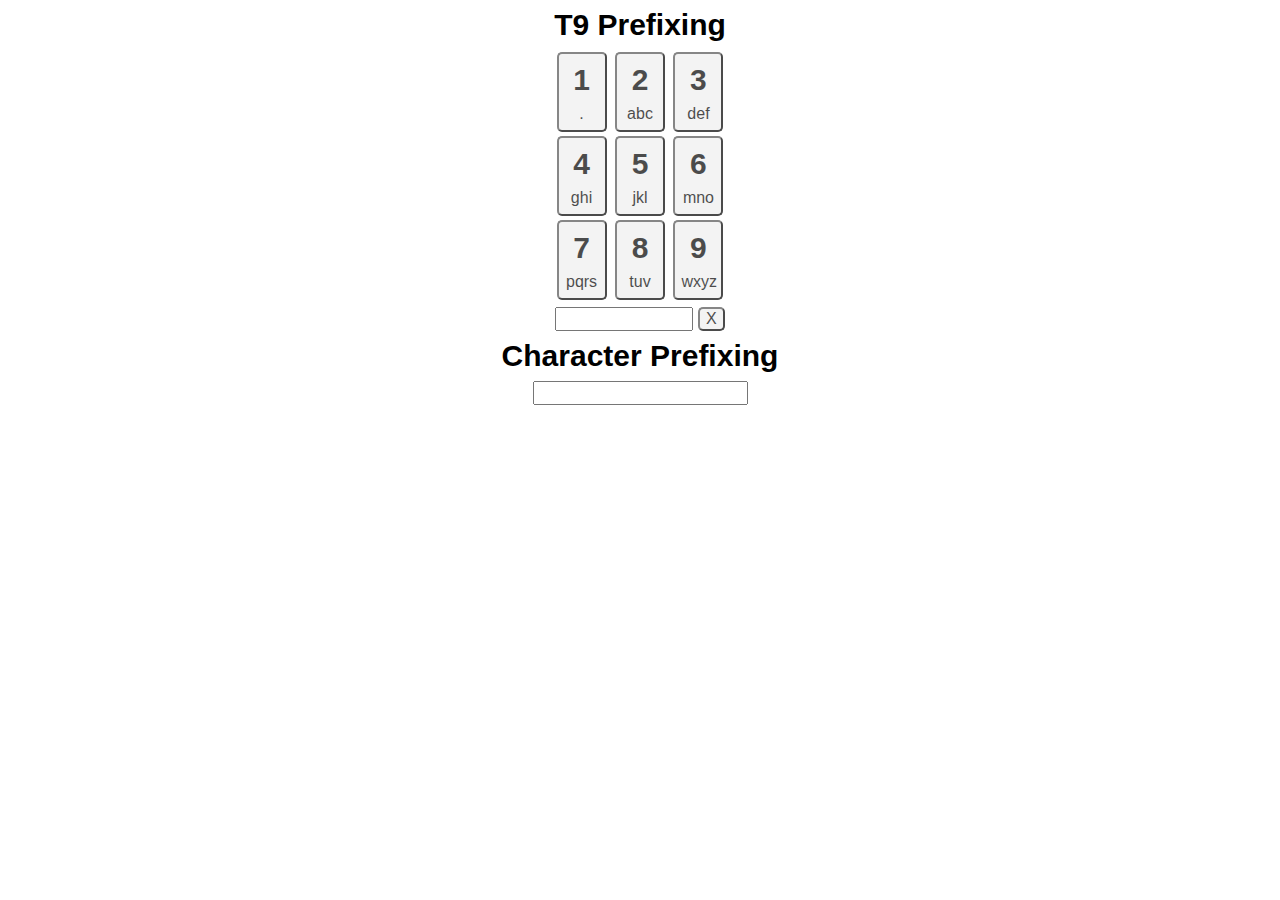
==== demo/index.html @ 4cf20521 "Completed prefixTree with support for T9 and character. Completed demo page." ====
<!DOCTYPE html>
<html>
  <head>
    <meta charset="utf-8">
    <title>Prefix Tree Demo - T9 and Character</title>
    <meta name="viewport" content="width=device-width, initial-scale=1">
    
    <script type="text/javascript" src="js/jquery.js"></script>
    <script type="text/javascript" src="../lib/underscore/underscore.js"></script>
    <script type="text/javascript" src="../lib/dictionary/dictionary.js"></script>
    <script type="text/javascript" src="../sprint-two/src/prefixTree.js"></script>
    <script type="text/javascript" src="js/app.js"></script>
    
    <link rel='stylesheet' href="css/normalize.css">
    <link rel='stylesheet' href="css/styles.css">
  </head>
  <body>
    <div class="container">
      <h1>T9 Prefixing</h1>
      
      <div class="t9">
        <div class="row">
          <button type="button" class="btn phone-btn"><h1>1</h1> .</button>
          <button type="button" class="btn phone-btn"><h1>2</h1> abc</button>
          <button type="button" class="btn phone-btn"><h1>3</h1> def</button>
        </div>
        <div class="row">
          <button type="button" class="btn phone-btn"><h1>4</h1> ghi</button>
          <button type="button" class="btn phone-btn"><h1>5</h1> jkl</button>
          <button type="button" class="btn phone-btn"><h1>6</h1> mno</button>
        </div>
        <div class="row">
          <button type="button" class="btn phone-btn"><h1>7</h1> pqrs</button>
          <button type="button" class="btn phone-btn"><h1>8</h1> tuv</button>
          <button type="button" class="btn phone-btn"><h1>9</h1> wxyz</button>
        </div>
      </div>
      
      <div>
        <input type="text" class="t9-message">
        <button type="button" class="btn delete"><span>X</span></button>
      </div>

      <h1>Character Prefixing</h1>
      <div>
        <input type="text" class="char-message">
      </div>
      <div class="suggestions"></div>
    </div>
  </body>
</html>
---- demo/css/styles.css ----
body {
  width:100%;
}

.container {
  width: 800px;
  margin-right: auto;
  margin-left: auto;
  text-align: center;
}

.t9 {
  margin:5px;
}

.btn {
  opacity: .7;
  border-radius: 5px;
}
.btn:hover {
  opacity: 1;
}

.phone-btn {
  width: 50px;
  height: 80px;
  padding-bottom: 30px;
  margin: 2px;
}

.t9-message {
  width:130px;
}

h1 {
  font-size: 30px;
  margin:8px;
}
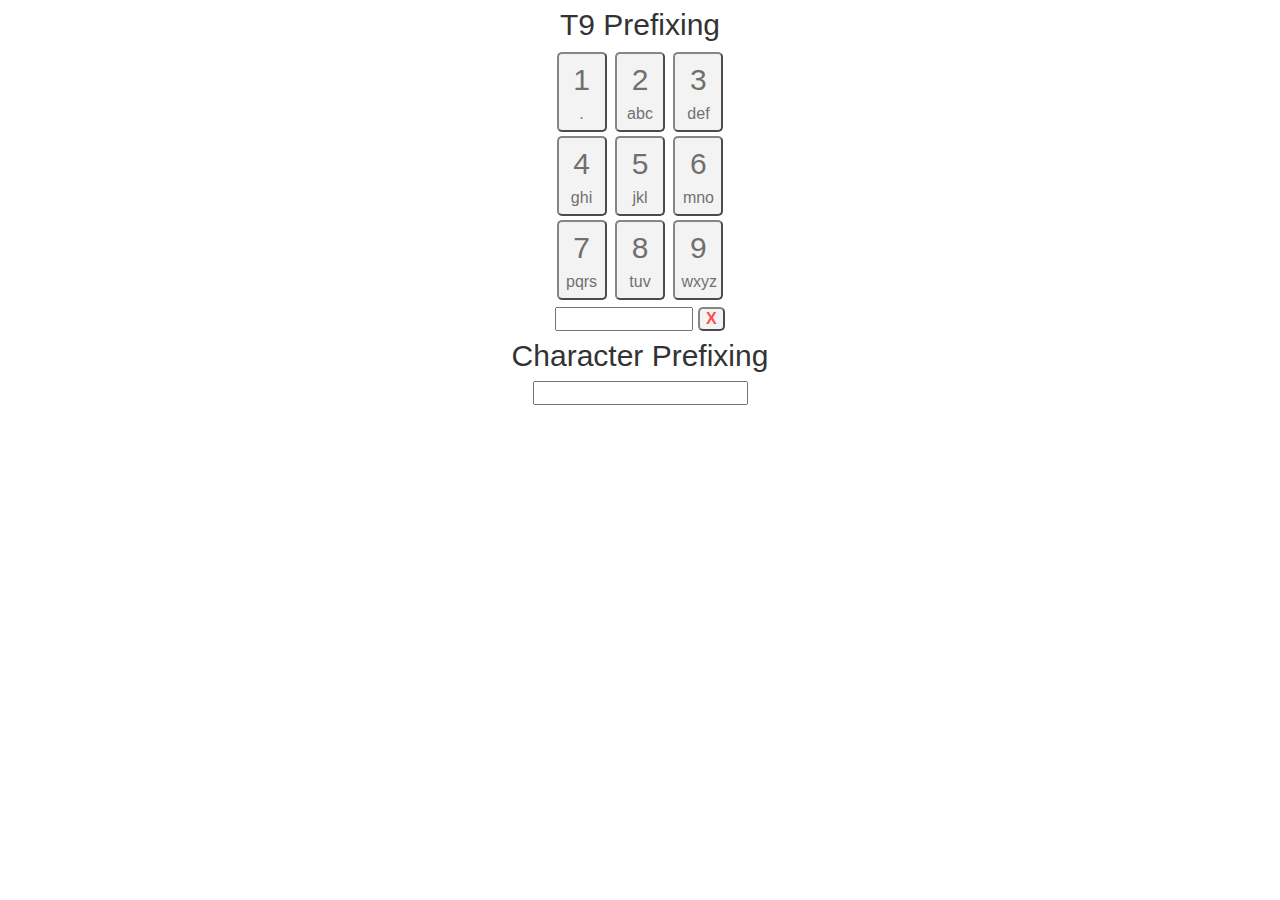
==== commit d9fb69b5: "CSS and html refactoring" ====
--- a/demo/index.html
+++ b/demo/index.html
@@ -3,13 +3,12 @@
   <head>
     <meta charset="utf-8">
     <title>Prefix Tree Demo - T9 and Character</title>
-    <meta name="viewport" content="width=device-width, initial-scale=1">
     
-    <script type="text/javascript" src="js/jquery.js"></script>
-    <script type="text/javascript" src="../lib/underscore/underscore.js"></script>
-    <script type="text/javascript" src="../lib/dictionary/dictionary.js"></script>
-    <script type="text/javascript" src="../sprint-two/src/prefixTree.js"></script>
-    <script type="text/javascript" src="js/app.js"></script>
+    <script src="js/jquery.js"></script>
+    <script src="../lib/underscore/underscore.js"></script>
+    <script src="../lib/dictionary/dictionary.js"></script>
+    <script src="../sprint-two/src/prefixTree.js"></script>
+    <script src="js/app.js"></script>
     
     <link rel='stylesheet' href="css/normalize.css">
     <link rel='stylesheet' href="css/styles.css">
@@ -19,17 +18,17 @@
       <h1>T9 Prefixing</h1>
       
       <div class="t9">
-        <div class="row">
+        <div>
           <button type="button" class="btn phone-btn"><h1>1</h1> .</button>
           <button type="button" class="btn phone-btn"><h1>2</h1> abc</button>
           <button type="button" class="btn phone-btn"><h1>3</h1> def</button>
         </div>
-        <div class="row">
+        <div>
           <button type="button" class="btn phone-btn"><h1>4</h1> ghi</button>
           <button type="button" class="btn phone-btn"><h1>5</h1> jkl</button>
           <button type="button" class="btn phone-btn"><h1>6</h1> mno</button>
         </div>
-        <div class="row">
+        <div>
           <button type="button" class="btn phone-btn"><h1>7</h1> pqrs</button>
           <button type="button" class="btn phone-btn"><h1>8</h1> tuv</button>
           <button type="button" class="btn phone-btn"><h1>9</h1> wxyz</button>
--- a/demo/css/styles.css
+++ b/demo/css/styles.css
@@ -1,18 +1,16 @@
 body {
-  width:100%;
+  width: 100%;
+  color: #333;
 }
-
 .container {
   width: 800px;
   margin-right: auto;
   margin-left: auto;
   text-align: center;
 }
-
 .t9 {
-  margin:5px;
+  margin: 5px;
 }
-
 .btn {
   opacity: .7;
   border-radius: 5px;
@@ -20,19 +18,22 @@
 .btn:hover {
   opacity: 1;
 }
-
 .phone-btn {
   width: 50px;
   height: 80px;
   padding-bottom: 30px;
   margin: 2px;
 }
-
 .t9-message {
-  width:130px;
+  width: 130px;
 }
-
 h1 {
   font-size: 30px;
-  margin:8px;
+  margin: 8px;
+  color: #333;
+  font-weight: 500;
 }
+.delete {
+  color: red;
+  font-weight: bold;
+}
